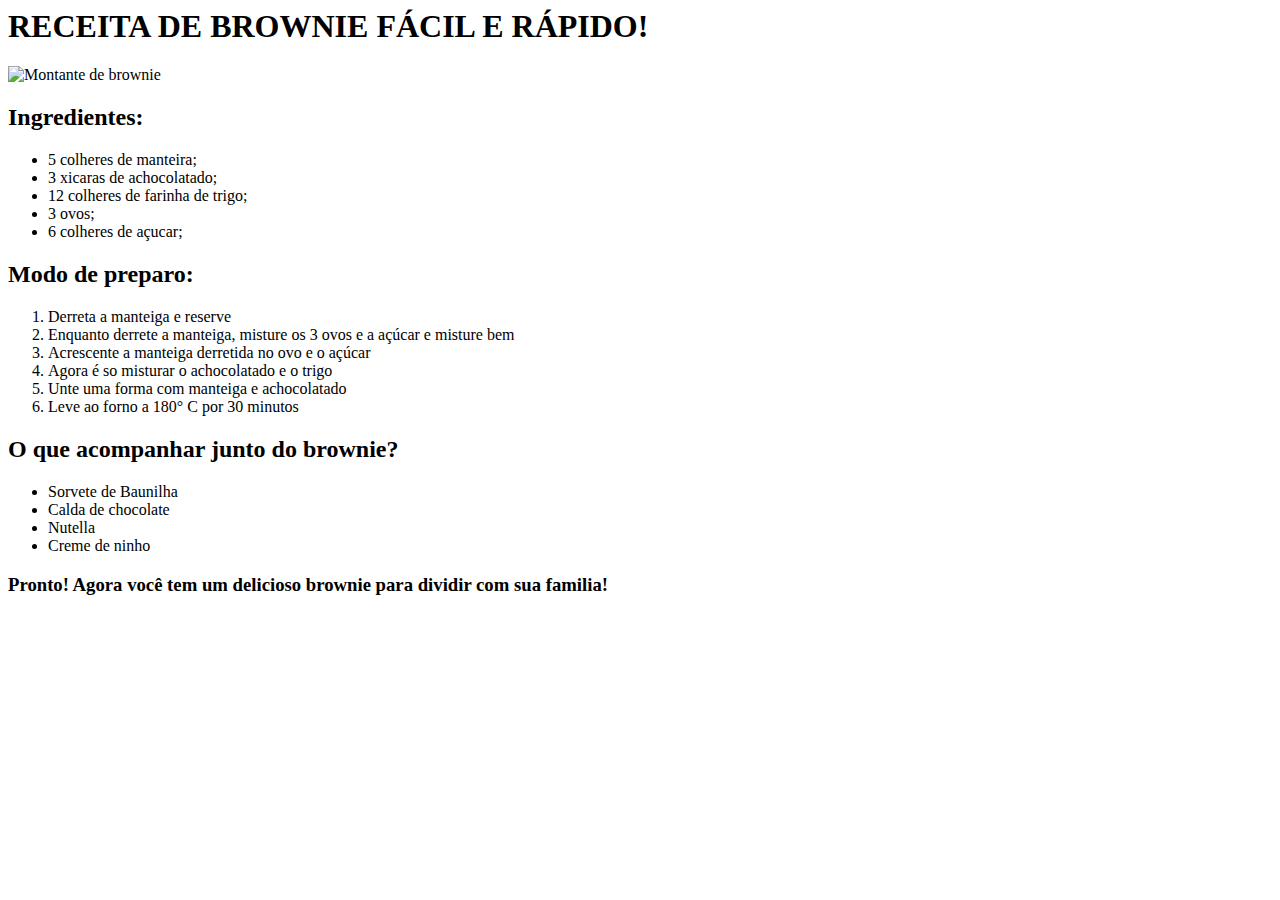
==== index.html @ 53a4dc8b "Add files via upload" ====
<html>

<head>


</head>


<body>

    <h1>RECEITA DE BROWNIE FÁCIL E RÁPIDO!</h1>

    <img src="https://static.itdg.com.br/images/640-360/c1226272352626b2ed1b0a103bf6443f/shutterstock-1938293728.jpg"
        alt="Montante de brownie">

    <h2>Ingredientes:</h2>

    <ul>
        <li>5 colheres de manteira;</li>
        <li>3 xicaras de achocolatado;</li>
        <li>12 colheres de farinha de trigo;</li>
        <li>3 ovos;</li>
        <li>6 colheres de açucar;</li>
    </ul>

    <h2>Modo de preparo:</h2>
    <ol>
        <li>Derreta a manteiga e reserve</li>
        <li>Enquanto derrete a manteiga, misture os 3 ovos e a açúcar e misture bem</li>
        <li>Acrescente a manteiga derretida no ovo e o açúcar</li>
        <li>Agora é so misturar o achocolatado e o trigo</li>
        <li>Unte uma forma com manteiga e achocolatado</li>
        <li>Leve ao forno a 180° C por 30 minutos</li>
    </ol>

    <h2>O que acompanhar junto do brownie?</h2>

    <ul>
        <li>Sorvete de Baunilha</li>
        <li>Calda de chocolate</li>
        <li>Nutella</li>
        <li>Creme de ninho</li>
    </ul>
    <h3>Pronto! Agora você tem um delicioso brownie para dividir com sua familia!</h3>

</body>




</html>
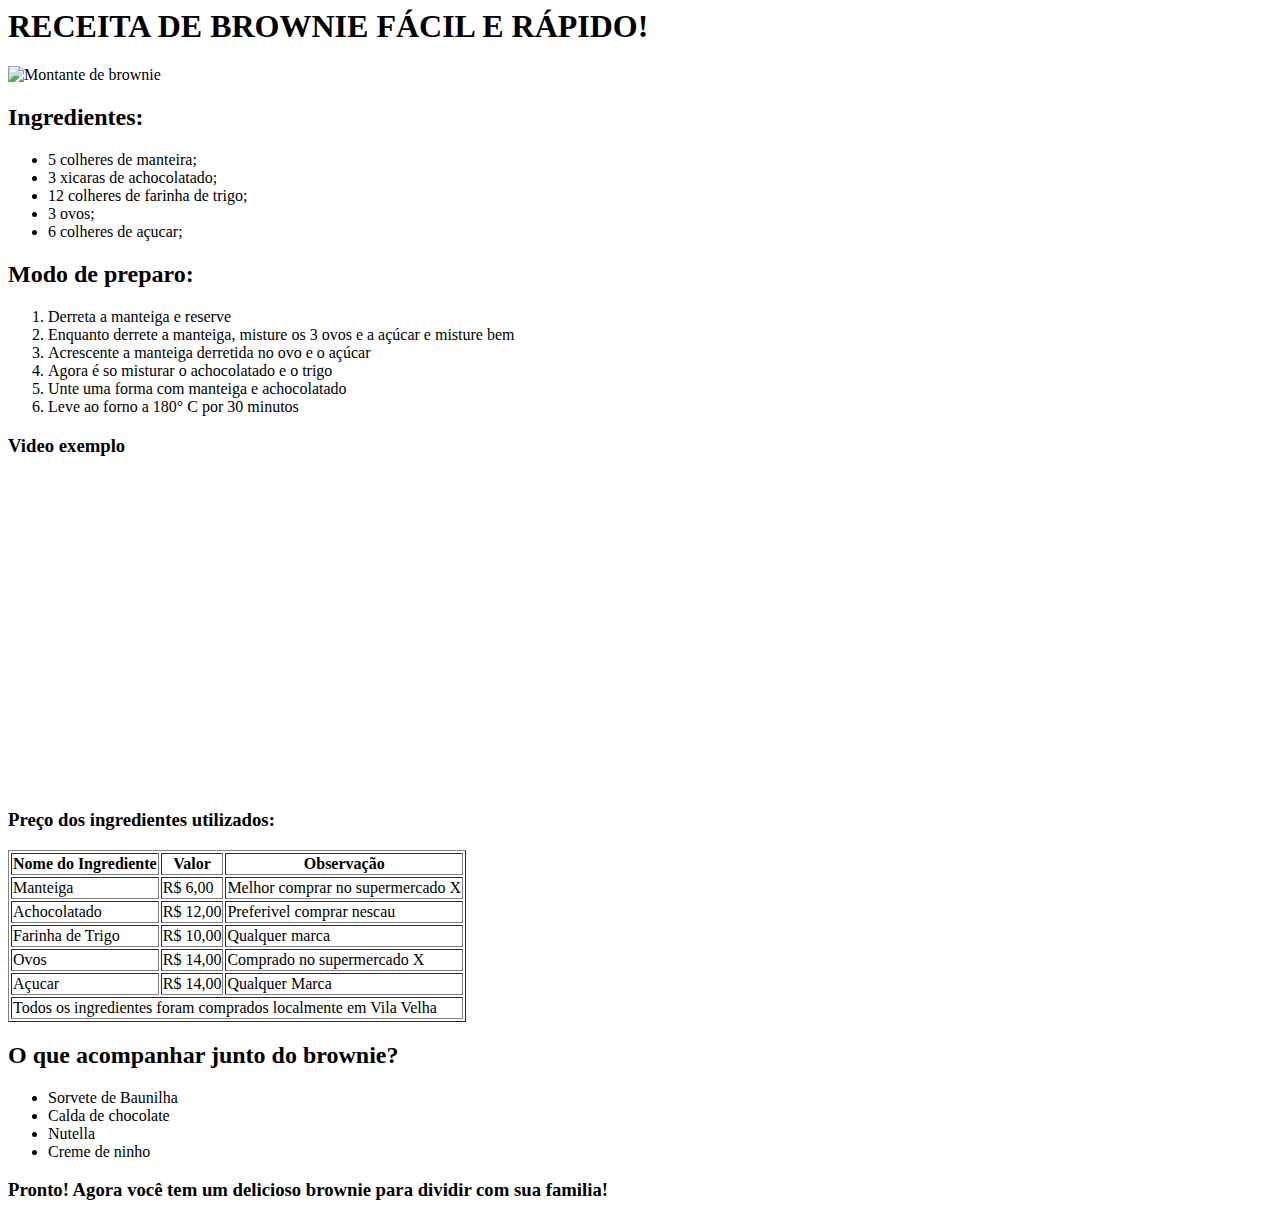
==== commit 65c08b4e: "atualização feita na aula 13/08/2024" ====
--- a/index.html
+++ b/index.html
@@ -33,14 +33,81 @@
         <li>Leve ao forno a 180° C por 30 minutos</li>
     </ol>
 
+    <h3>Video exemplo</h3>
+
+    <iframe width="560" height="315" src="https://www.youtube.com/embed/W0Oi_KSLs9Y?si=pFoP7iv9dhrftYQA"
+        title="YouTube video player" frameborder="0"
+        allow="accelerometer; autoplay; clipboard-write; encrypted-media; gyroscope; picture-in-picture; web-share"
+        referrerpolicy="strict-origin-when-cross-origin" allowfullscreen></iframe>
+
+    <h3>Preço dos ingredientes utilizados:</h3>
+
+    <table border="1">
+
+        <thead>
+
+            <th>Nome do Ingrediente</th>
+            <th>Valor</th>
+            <th>Observação</th>
+        </thead>
+
+
+        <tbody>
+
+            <tr>
+                <td>Manteiga</td>
+                <td>R$ 6,00</td>
+                <td>Melhor comprar no supermercado X</td>
+            </tr>
+
+            <tr>
+                <td>Achocolatado</td>
+                <td>R$ 12,00</td>
+                <td>Preferivel comprar nescau</td>
+            </tr>
+
+            <tr>
+                <td>Farinha de Trigo</td>
+                <td>R$ 10,00</td>
+                <td>Qualquer marca</td>
+            </tr>
+
+            <tr>
+                <td>Ovos</td>
+                <td>R$ 14,00</td>
+                <td>Comprado no supermercado X</td>
+            </tr>
+
+            <tr>
+                <td>Açucar</td>
+                <td>R$ 14,00</td>
+                <td>Qualquer Marca</td>
+            </tr>
+        </tbody>
+
+        <tfoot>
+            <tr>
+                <td colspan="3"> Todos os ingredientes foram comprados localmente em Vila Velha </td>
+
+
+            </tr>
+        </tfoot>
+
+        
+
+
+
+
+    </table>
+
     <h2>O que acompanhar junto do brownie?</h2>
-
     <ul>
         <li>Sorvete de Baunilha</li>
         <li>Calda de chocolate</li>
         <li>Nutella</li>
         <li>Creme de ninho</li>
     </ul>
+
     <h3>Pronto! Agora você tem um delicioso brownie para dividir com sua familia!</h3>
 
 </body>
@@ -48,4 +115,7 @@
 
 
 
+
+
+
 </html>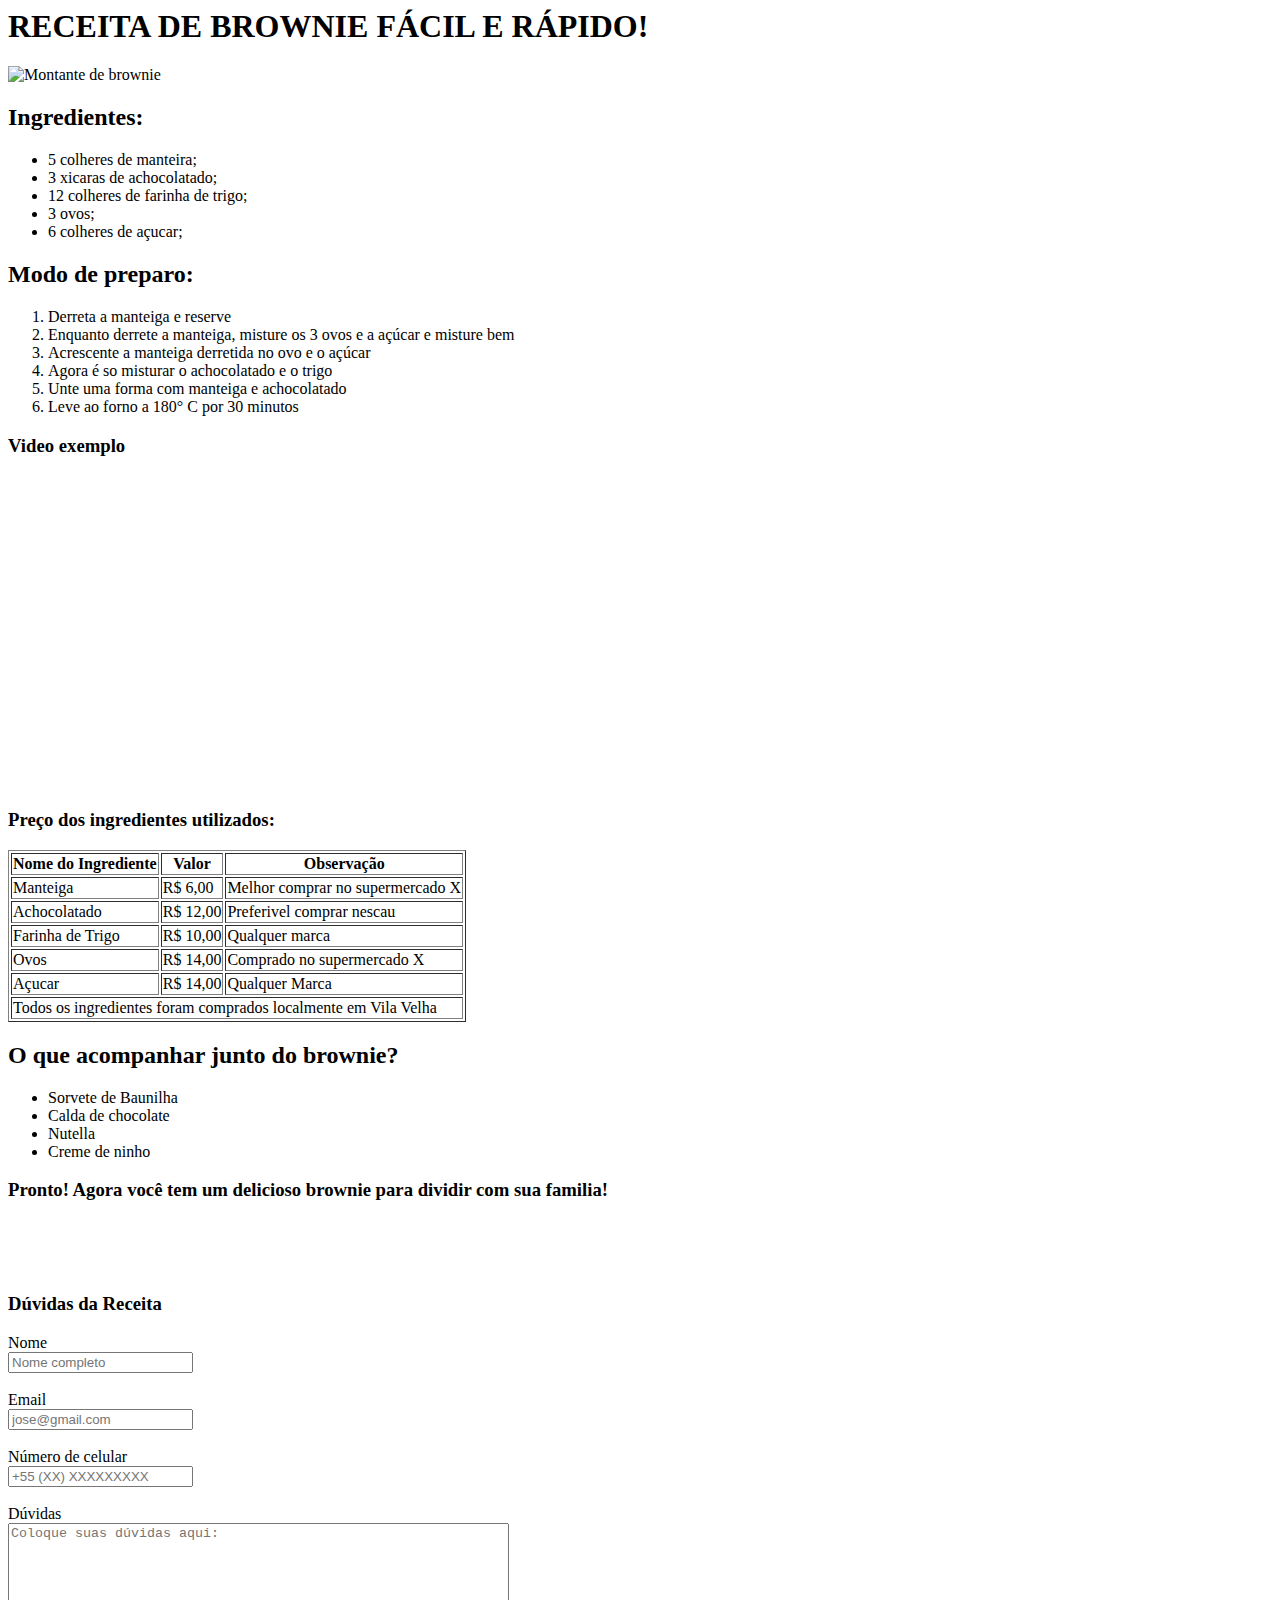
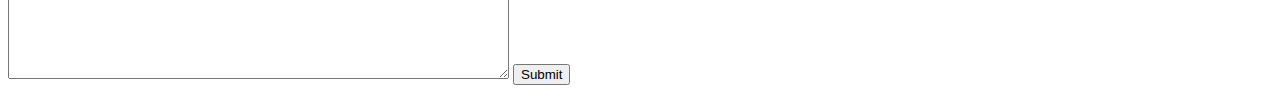
==== commit c653c458: "Mudanças feitas na aula do dia 16/08/2024" ====
--- a/index.html
+++ b/index.html
@@ -93,7 +93,7 @@
             </tr>
         </tfoot>
 
-        
+
 
 
 
@@ -108,14 +108,50 @@
         <li>Creme de ninho</li>
     </ul>
 
-    <h3>Pronto! Agora você tem um delicioso brownie para dividir com sua familia!</h3>
+    <h3>Pronto! Agora você tem um delicioso brownie para dividir com sua familia!</h3> 
+    <br><br><br>
+
+    <h3>Dúvidas da Receita</h3>
+
+    <form action="">
+
+        <label for="nome">Nome</label>
+        <br>
+
+        <input name="nome" type="text" required placeholder="Nome completo">
+        <br>
+        <br>
+
+        <label for="email">Email</label>
+        <br>
+        <input name="email" type="email" required placeholder="jose@gmail.com"> 
+        <br>
+        <br>        
+
+        <label for="numero">Número de celular</label>
+        <br>
+
+        <input name="numero" type="text" placeholder="+55 (XX) XXXXXXXXX">
+        <br>
+        <br>
+        
+        <label for="duvida">Dúvidas</label>
+        <br>
+
+        <textarea cols="60" rows="10" name="duvida" id="duvida" required placeholder="Coloque suas dúvidas aqui:"></textarea>
+
+
+        
+        <input type="submit">
+
+    </form>
+
+
+
 
 </body>
 
 
 
 
-
-
-
 </html>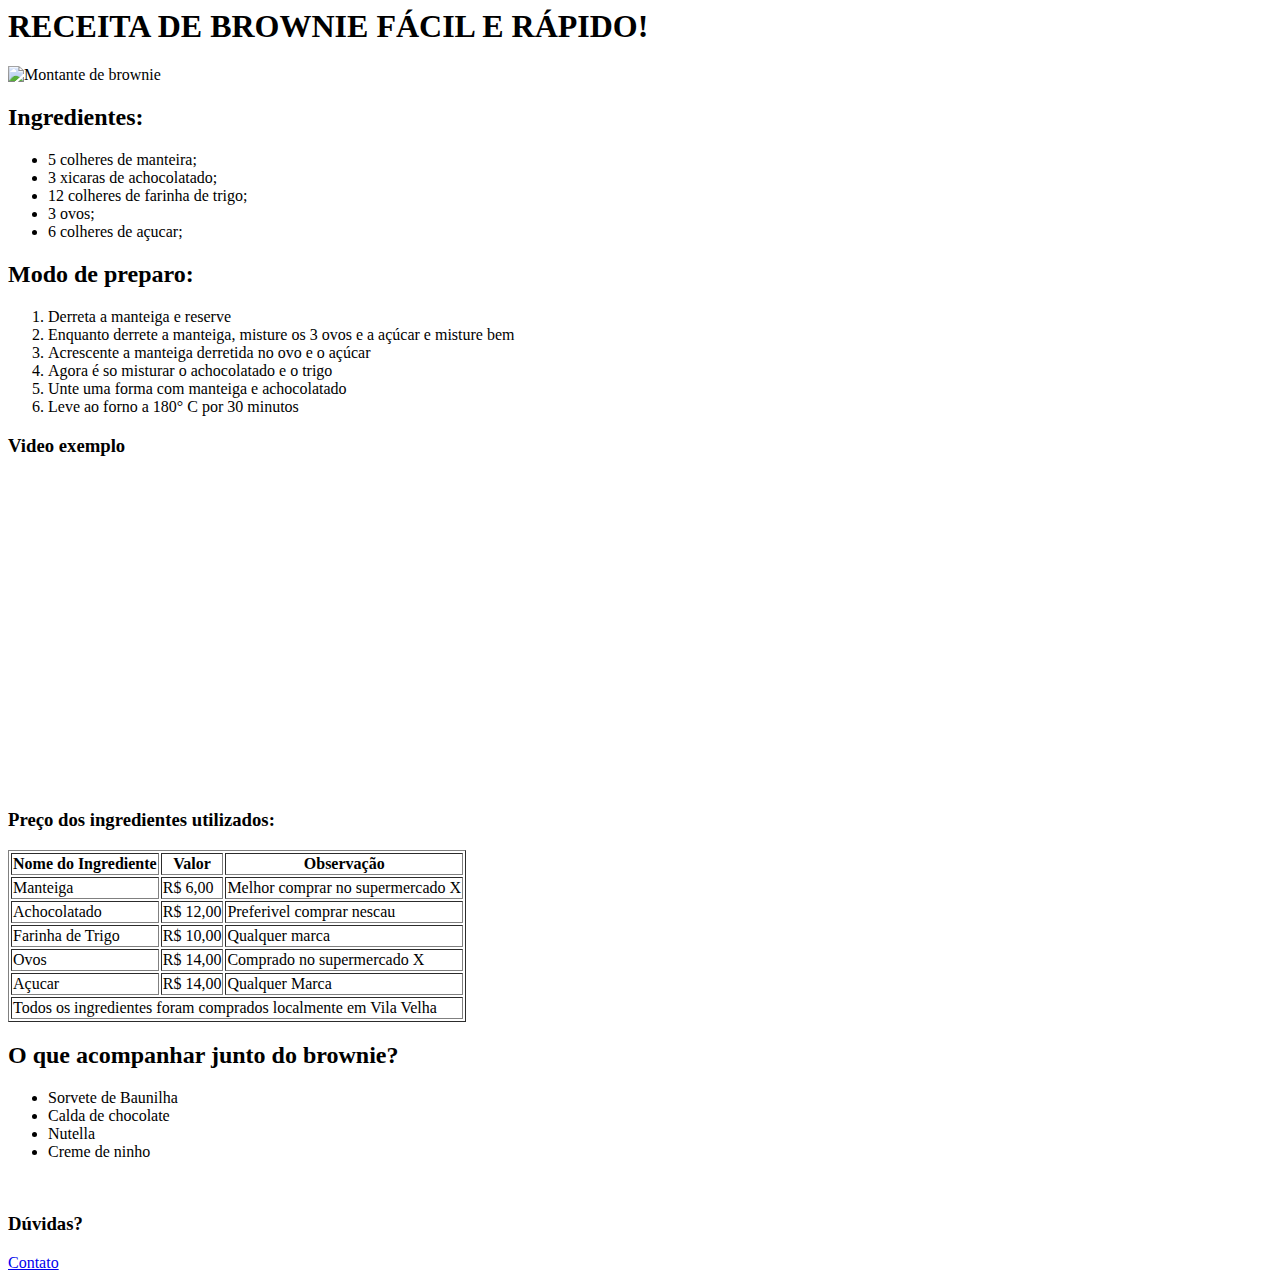
==== commit 9c93c09c: "dando mais detalhes e aspectos à pagina" ====
--- a/index.html
+++ b/index.html
@@ -1,8 +1,7 @@
 <html>
 
 <head>
-
-
+    <title>Receita de brownie</title>
 </head>
 
 
@@ -101,6 +100,7 @@
     </table>
 
     <h2>O que acompanhar junto do brownie?</h2>
+    
     <ul>
         <li>Sorvete de Baunilha</li>
         <li>Calda de chocolate</li>
@@ -108,43 +108,15 @@
         <li>Creme de ninho</li>
     </ul>
 
-    <h3>Pronto! Agora você tem um delicioso brownie para dividir com sua familia!</h3> 
-    <br><br><br>
+    <br>
 
-    <h3>Dúvidas da Receita</h3>
+        <h3>Dúvidas?</h3>
 
-    <form action="">
-
-        <label for="nome">Nome</label>
-        <br>
-
-        <input name="nome" type="text" required placeholder="Nome completo">
-        <br>
-        <br>
-
-        <label for="email">Email</label>
-        <br>
-        <input name="email" type="email" required placeholder="jose@gmail.com"> 
-        <br>
-        <br>        
-
-        <label for="numero">Número de celular</label>
-        <br>
-
-        <input name="numero" type="text" placeholder="+55 (XX) XXXXXXXXX">
-        <br>
-        <br>
-        
-        <label for="duvida">Dúvidas</label>
-        <br>
-
-        <textarea cols="60" rows="10" name="duvida" id="duvida" required placeholder="Coloque suas dúvidas aqui:"></textarea>
+    <a href="contato.html">Contato</a>
+  
 
 
-        
-        <input type="submit">
 
-    </form>
 
 
 
